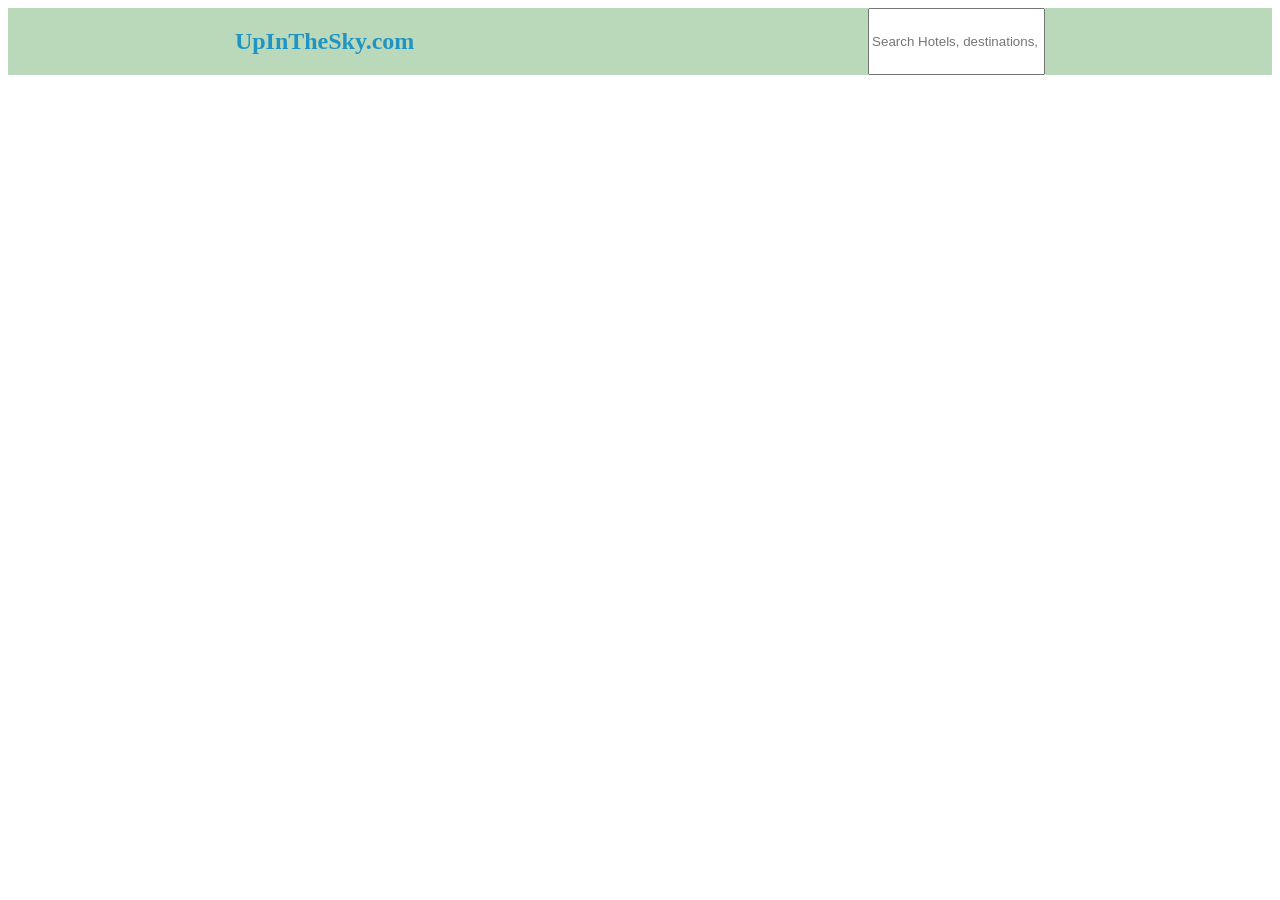
==== Travel_Site/index.html @ 3c548080 "started  working on my travel website project" ====
<!DOCTYPE html>
<html lang="en">
<head>
    <meta charset="UTF-8">
    <meta http-equiv="X-UA-Compatible" content="IE=edge">
    <title>Let's travel together</title>
    <link rel = "stylesheet" href="./style.css"/> 

</head>
<body>
    <nav>
        <h1 class="main_heading">UpInTheSky.com</h1>
        

        <input type="text" id="search_box" class="search_box" placeholder="Search Hotels, destinations, packages"
        title="Type in a category">
        
    </nav>
    
</body>
</html>
---- Travel_Site/style.css ----
nav{
    color: rgb(32, 148, 194);
    display: flex;
    justify-content: center;
    background-color: rgb(186, 217, 186);
    flex-wrap: wrap;
    justify-content: space-around;
    
    
    
}
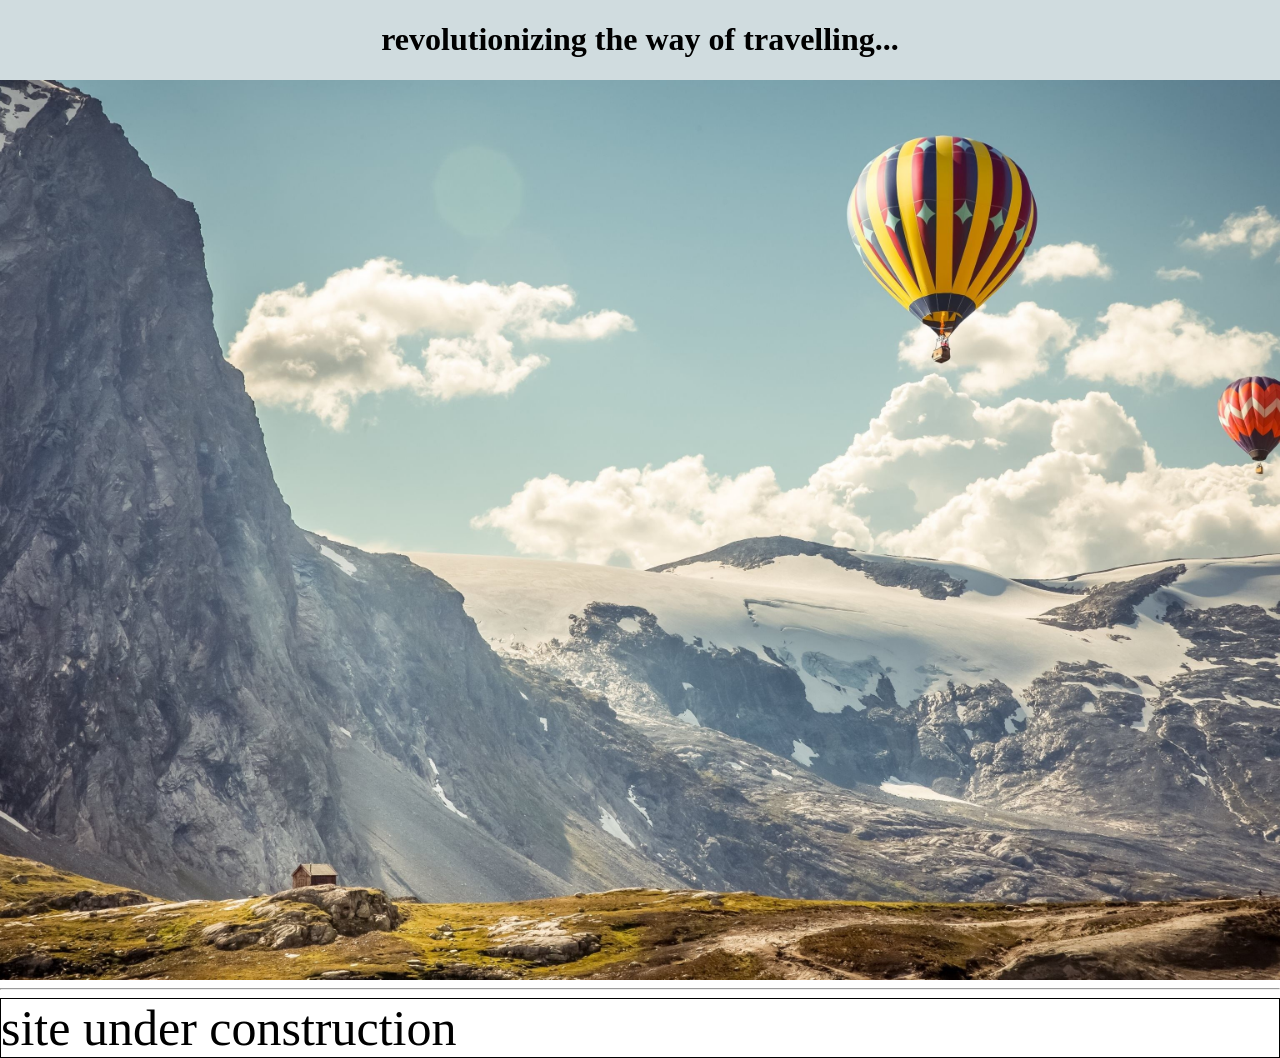
==== commit 882e07c9: "started  working on my travel website project" ====
--- a/Travel_Site/index.html
+++ b/Travel_Site/index.html
@@ -5,17 +5,16 @@
     <meta http-equiv="X-UA-Compatible" content="IE=edge">
     <title>Let's travel together</title>
     <link rel = "stylesheet" href="./style.css"/> 
+</head>
 
-</head>
-<body>
-    <nav>
-        <h1 class="main_heading">UpInTheSky.com</h1>
-        
-
-        <input type="text" id="search_box" class="search_box" placeholder="Search Hotels, destinations, packages"
-        title="Type in a category">
-        
-    </nav>
+<body>    
+    <div class="tagline">
+        <h1>revolutionizing the way of travelling... </h1>
+    </div>
+    
+    <div class="bg"></div>
+    <hr>
+    <div class="underconstruction"> site under construction</div> 
     
 </body>
 </html>
--- a/Travel_Site/style.css
+++ b/Travel_Site/style.css
@@ -1,12 +1,29 @@
-nav{
-    color: rgb(32, 148, 194);
+
+body, html {
+  height: 100%;
+  margin: 0;
+}
+
+.bg {
+  background-image: url("./images/coverr.jpg");
+
+  height: 100%; 
+
+  background-position: center;
+  background-repeat: no-repeat;
+  background-size: cover;
+}
+
+.tagline{
     display: flex;
     justify-content: center;
-    background-color: rgb(186, 217, 186);
-    flex-wrap: wrap;
-    justify-content: space-around;
-    
-    
-    
+    align-items: center;
+    background-color: rgb(208, 220, 223);
+
 }
 
+.underconstruction{
+  font-size: 50px;
+  border: solid 1px;
+  justify-content: end;
+}
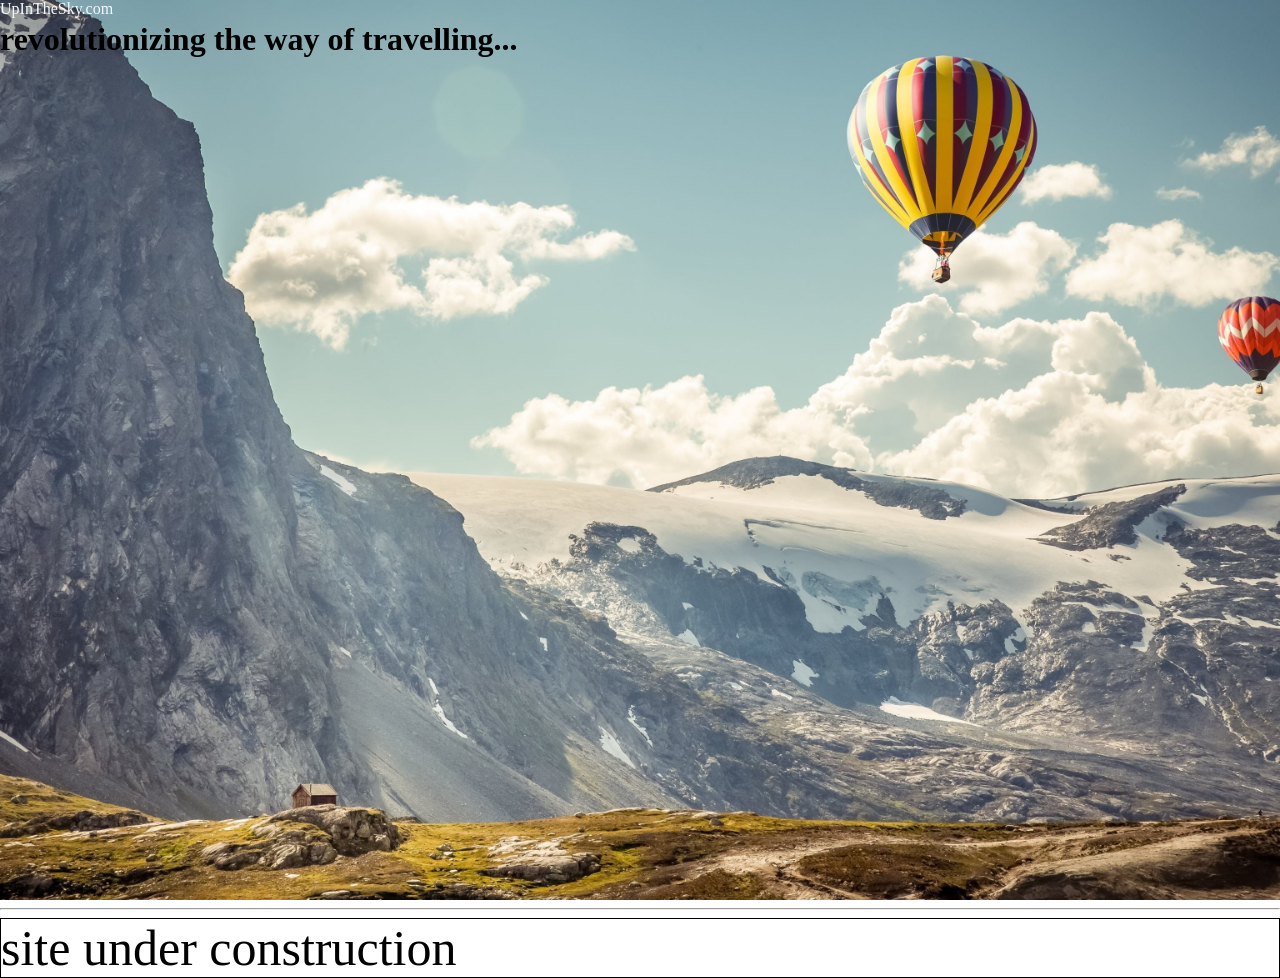
==== commit 724f1733: "text over cover image" ====
--- a/Travel_Site/index.html
+++ b/Travel_Site/index.html
@@ -8,6 +8,8 @@
 </head>
 
 <body>    
+    <div class="site_name">UpInTheSky.com</div>
+
     <div class="tagline">
         <h1>revolutionizing the way of travelling... </h1>
     </div>
--- a/Travel_Site/style.css
+++ b/Travel_Site/style.css
@@ -8,17 +8,25 @@
   background-image: url("./images/coverr.jpg");
 
   height: 100%; 
-
   background-position: center;
   background-repeat: no-repeat;
   background-size: cover;
+}
+
+.site_name{
+  position: fixed;
+  display:flex;
+  justify-content: center;
+  color: aliceblue;
+  font-family: cursive;
+  
 }
 
 .tagline{
     display: flex;
     justify-content: center;
     align-items: center;
-    background-color: rgb(208, 220, 223);
+    position: absolute;
 
 }
 
